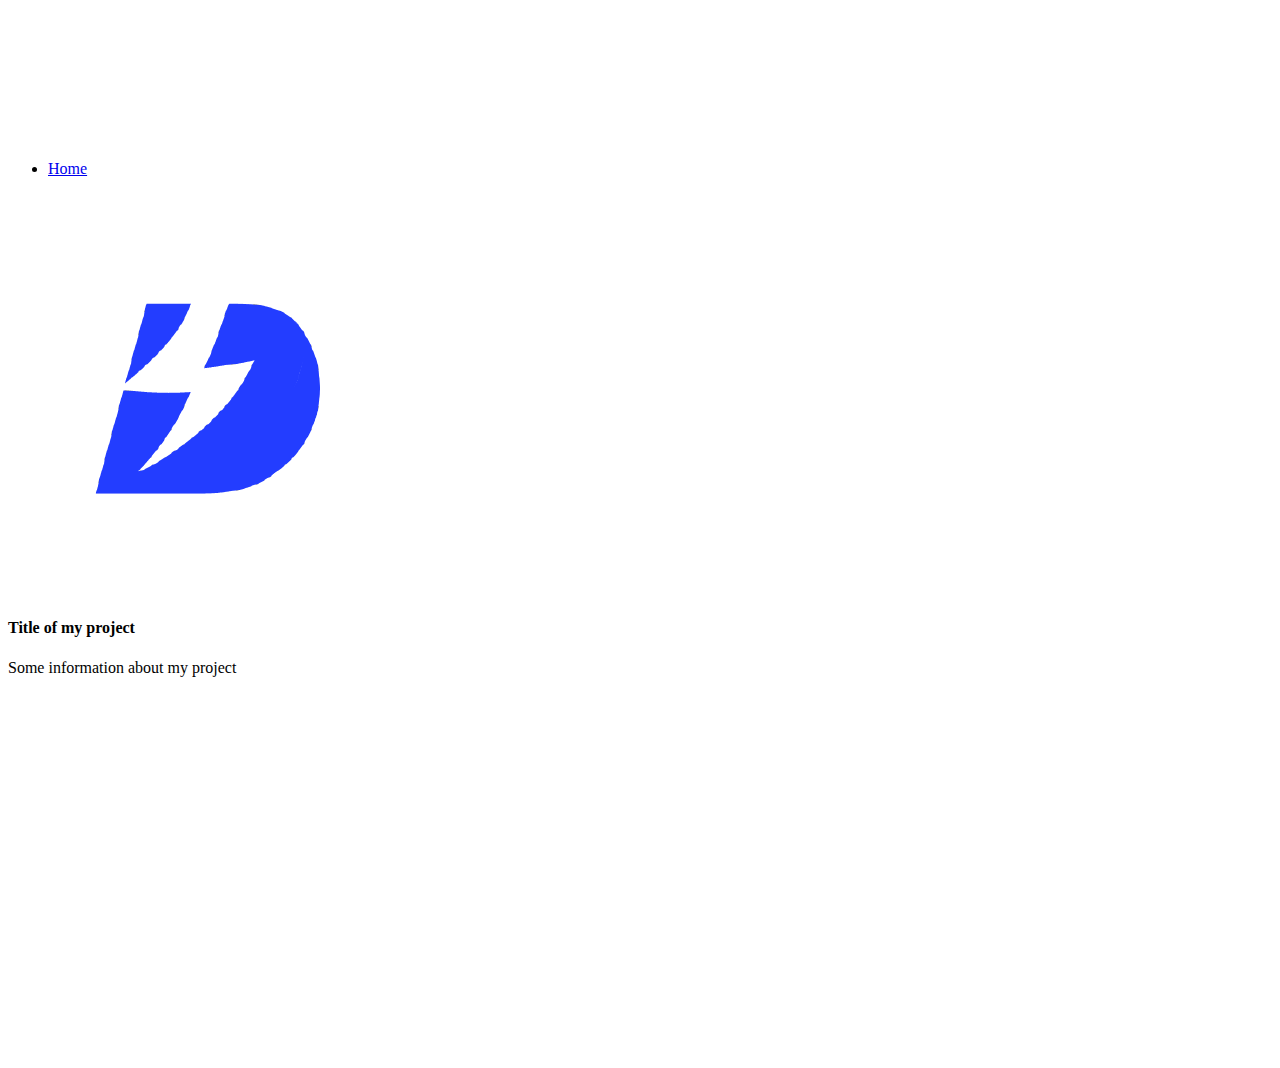
==== posts.html @ b7229eb7 "Create sample post" ====
<!DOCTYPE html>
<html lang="en">
<head>
    <meta charset="UTF-8">
    <meta http-equiv="X-UA-Compatible" content="IE=edge">
    <meta name="viewport" content="width=device-width, initial-scale=1.0">
    <title>DrasticCoder</title>
    <!-- Google FOnts -->
    <link rel="preconnect" href="https://fonts.googleapis.com">
    <link rel="preconnect" href="https://fonts.gstatic.com" crossorigin>
    <link href="https://fonts.googleapis.com/css2?family=Roboto+Mono:wght@500&family=Russo+One&display=swap" rel="stylesheet">
    
    <!-- Custom CSS -->
    <link rel="stylesheet" href="style.css">

</head>
<body style="overflow:hidden;">

    <section class="s1" style="height: 100vh;">
        <div class="main-container">
           
            <div class="intro-wrapper" style="margin: 10em 0;">
                <div class="nav-wrapper">
                    <div class="dots-wrapper">
                        <div id="dot-1" class="browser-dot"></div>
                        <div id="dot-2" class="browser-dot"></div>
                        <div id="dot-3" class="browser-dot"></div>
                    </div>

                    <ul id="navigation">
                        <li><a href="index.html">Home</a></li>
                    </ul>
                </div>
                
                <div class="left-column">
                    <img src="./images/logo.png" alt="image">
                </div>

                <div class="right-column">
                    <h4>Title of my project</h4>
                    <p>Some information about my project</p>
                </div>
            
        </div>
    </section>

</body>
</html>
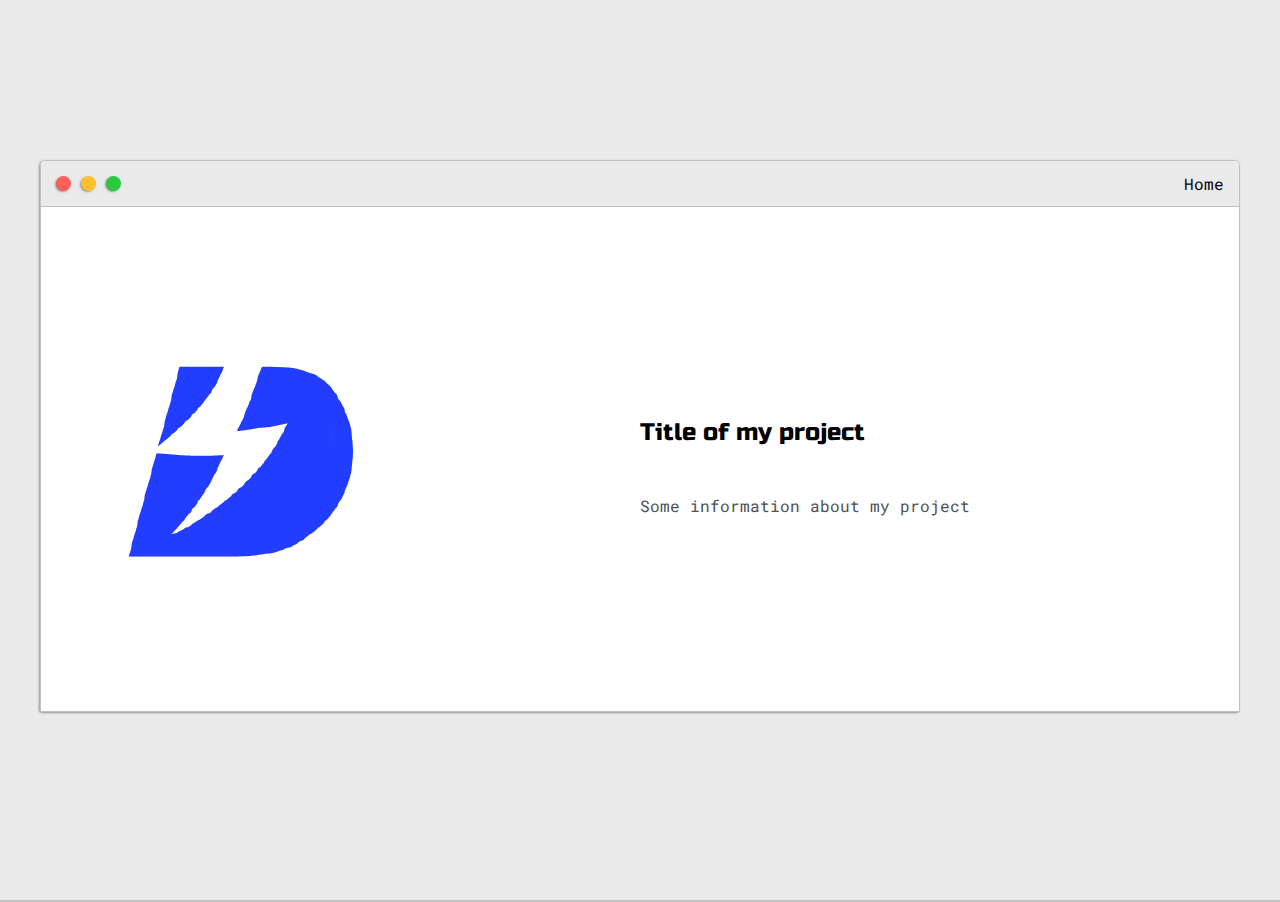
==== commit 859b1eb1: "fix: color change based on theme" ====
--- a/posts.html
+++ b/posts.html
@@ -13,6 +13,8 @@
     <!-- Custom CSS -->
     <link rel="stylesheet" href="style.css">
 
+    <!-- Custom Style -->
+    <link rel="stylesheet" id="theme-style" href="" type="text/css">
 </head>
 <body style="overflow:hidden;">
 
@@ -44,5 +46,6 @@
         </div>
     </section>
 
+    <script src="logic.js"></script>
 </body>
 </html>--- a/style.css
+++ b/style.css
@@ -0,0 +1,357 @@
+:root{
+    --mainColor:#eaeaea;
+    --secondaryColor:#fff;
+
+    --borderColor:#c1c1c1;
+
+    --mainText: #000;
+    --secondaryText:#4b5156;
+
+    --themeDotBorder:#24292e;
+
+    --previewBg:rgb(251,249,243,0.8);
+
+    --previewShadow:#f0ead6;
+
+    --buttonColor :black;
+}
+
+html,body{
+    margin: 0;
+    padding: 0;
+}
+
+h1,h2,h3,h4,h5,h6,strong{
+    color: var(--mainText);
+    font-family: 'Russo One', sans-serif;
+    font-weight: 500;
+}
+
+p,li,span,label,input,textarea{
+    color: var(--secondaryText);
+    font-family: 'Roboto Mono', monospace;
+}
+
+a{text-decoration: none;color: #17a2b8;}
+ul{list-style: none;}
+
+h1{font-size: 56px;}
+h2{font-size: 36px;}
+h3{font-size: 28px;}
+h4{font-size: 24px;}
+h5{font-size: 20px;}
+h6{font-size: 16px;}
+
+.s1{
+    background-color: var(--mainColor);
+    border-bottom: 2px solid var(--borderColor);
+    overflow: auto;
+    
+}
+
+.s2{
+    background-color: var(--secondaryColor);
+    border-bottom: 2px solid var(--borderColor);
+    overflow: auto;
+}
+
+.main-container{
+    width: 1200px;
+    margin: 0 auto;
+}
+
+.greeting-wrapper{
+    display: grid;
+    text-align: center;
+    align-content: center;
+    min-height: 10em;
+}
+
+.intro-wrapper{
+    background-color: var(--secondaryColor);
+    border: 1px solid var(--borderColor);
+    border-radius: 5px 5px 0 0;
+    
+    -webkit-box-shadow: -1px 1px 3px -1px rgba(0,0,0,0.75);
+    -moz-box-shadow: -1px 1px 3px -1px rgba(0,0,0,0.75);
+    box-shadow: -1px 1px 3px -1px rgba(0,0,0,0.75);
+    
+    display: grid;
+    grid-template-columns: 1fr 1fr;
+    grid-template-areas: 
+    'nav-wrapper nav-wrapper'
+    'left-column right-column';
+}
+
+.nav-wrapper{
+    grid-area: nav-wrapper;
+    border-bottom: 1px solid var(--borderColor);
+    display: flex;
+    justify-content: space-between;
+    align-items: center;
+    background-color: var(--mainColor);
+    border-radius: 5px 5px 0 0;
+}
+
+#navigation a{
+    color: var(--mainText);
+}
+
+#navigation{
+    margin: 0;
+    padding: 10px;
+}
+
+#navigation li{
+    display: inline-block;
+    margin-right: 5px;
+    margin-left: 5px;
+}
+
+.dots-wrapper{
+    display: flex;
+    padding: 10px;
+}
+
+#dot-1{background-color: #fc6058;}
+#dot-2{background-color: #fec02f;}
+#dot-3{background-color: #2aca3e;}
+
+.browser-dot{
+    background-color: black;
+    height: 15px;
+    width: 15px;
+    border-radius: 50%;
+    margin: 5px;
+
+    -webkit-box-shadow: -1px 1px 3px -1px rgba(0,0,0,0.75);
+    -moz-box-shadow: -1px 1px 3px -1px rgba(0,0,0,0.75);
+    box-shadow: -1px 1px 3px -1px rgba(0,0,0,0.75);
+}
+
+.left-column{
+    grid-area: left-column;
+    padding-top: 50px;
+    padding-bottom: 50px;
+}
+
+#logo{
+    display: block;
+    margin: 0 auto;
+    
+    height: 200px;
+    width: 200px;
+    object-fit: cover;
+    border: 2px solid var(--borderColor);
+}
+
+#theme-options-wrapper{
+    display: flex;
+    justify-content: center;
+}
+
+.theme-dot{
+    height: 30px;
+    width: 30px;
+    border-radius: 50%;
+    
+    margin: 5px;
+    border: 2px solid var(--themeDotBorder );
+
+    -webkit-box-shadow: -1px 1px 3px -1px rgba(0,0,0,0.75);
+    -moz-box-shadow: -1px 1px 3px -1px rgba(0,0,0,0.75);
+    box-shadow: -1px 1px 3px -1px rgba(0,0,0,0.75);
+    
+    cursor:pointer
+}
+
+.theme-dot:hover{
+    border-width: 5px;
+}
+
+#light-mode{
+    background-color: #fff;
+}
+
+#blue-mode{
+    background-color: #192734;
+}
+
+#green-mode{
+    background-color: #78866b;
+}
+
+#purple-mode{
+    background-color: #7e4c74;
+}
+
+#setting-note{
+    font-size: 12px;
+    font-style: italic;
+    text-align: center;
+}
+
+.right-column{
+    grid-area: right-column;
+    display: grid;
+    align-content: center;
+
+    padding-top: 50px;
+    padding-bottom: 50px;
+}
+
+#preview-shadow{
+    background-color: var(--previewShadow);
+    width: 300px;
+    height: 160px;
+    padding-left: 30px;
+    padding-top: 30px;
+}
+
+#preview{
+    width: 300px;
+    border: 1.5px solid #17a2b8;
+    background-color: var(--previewBg);
+    padding: 15px;
+    position: relative;
+}
+
+.corner{
+    width: 7px;
+    height: 7px;
+    border-radius: 50%;
+    border: 1.5px solid #17a2b8;
+    background-color: #fff;
+    position: absolute;
+}
+
+#corner-tl{
+    top: -5px ;
+    left: -5px;
+}
+
+#corner-tr{
+    top: -5px ;
+    right: -5px;
+}
+
+#corner-br{
+    bottom: -5px ;
+    right: -5px;
+}
+
+#corner-bl{
+    bottom: -5px ;
+    left: -5px;
+}
+
+.about-wrapper{
+    display: grid;
+    grid-template-columns: repeat(auto-fit,minmax(320px,1fr));
+    padding-top: 50px;
+    padding-bottom: 50px;
+}
+
+#skills{
+    display: flex;
+    justify-content: space-evenly;
+    background-color: var(--previewShadow);
+}
+
+.post-wrapper{
+    display: grid;
+    grid-template-columns: repeat(auto-fit,320px);
+    gap: 20px;
+    justify-content: center;
+    padding-bottom: 50px;
+}
+
+.post{
+    border: 1px solid var(--borderColor);
+    
+    -webkit-box-shadow: -1px 1px 3px -1px rgba(0,0,0,0.75);
+    -moz-box-shadow: -1px 1px 3px -1px rgba(0,0,0,0.75);
+    box-shadow: -1px 1px 3px -1px rgba(0,0,0,0.75);
+}
+
+.post-preview{
+    background-color: #fff;
+    padding: 15px;
+}
+
+.post-title{
+    color: black;
+    margin: 0;
+}
+
+.post-intro{
+    color: #4b5156;
+    font-size: 14px;
+}
+
+.thumbnail{
+    display: block;
+    width: 100%;
+    height: 180px;
+    object-fit: cover;
+}
+
+#contact-form{
+    display: block;
+    max-width: 600px;
+    margin: 0 auto;
+    border: 1px solid var(--borderColor);
+    padding: 15px;
+    border-radius: 5px;
+    background-color: var(--mainColor);
+    margin-bottom:50px; 
+}
+
+#contact-form label{
+    line-height: 2.7em;
+}
+
+#contact-form textarea{
+    min-height: 100px;
+    font-size: 14px;
+}
+
+.input-field{
+    width: 100%;
+    padding-top: 10px;
+    padding-bottom: 10px;
+    background-color: var(--secondaryColor);
+    border-radius: 5px;
+    border: 1px solid var(--borderColor);
+    font-size:14px;
+}
+
+#submit-btn{
+    margin-top: 10px;
+    width: 100%;
+    padding-top: 10px;
+    padding-bottom: 10px;
+    color: #fff;
+    background-color: var(--buttonColor);
+    border: none;
+}
+
+@media screen and (max-width:1200px) {
+    .main-container{
+        width: 95%;
+    }
+}
+
+@media screen and (max-width:1200px) {
+    .intro-wrapper{
+        grid-template-columns: 1fr;
+        grid-template-areas: 
+        'nav-wrapper'
+        'left-column' 
+        'right-column';
+    }
+
+    .right-column{
+        justify-content: center;
+    }
+}
